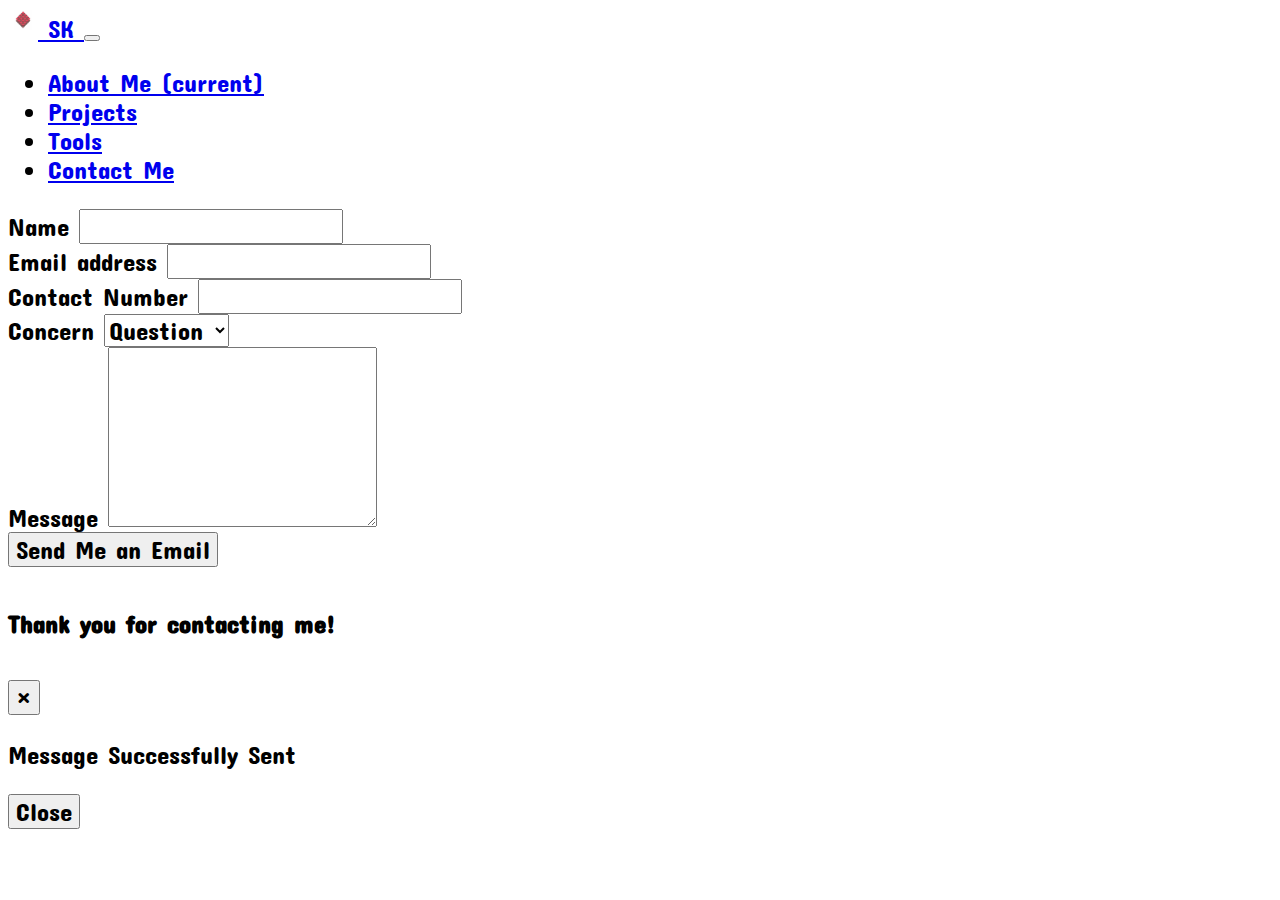
==== form.html @ 9335a610 "Add activity code" ====
<!DOCTYPE html>
<html>
	<head>
				<!-- Required meta tags -->
				<meta charset="utf-8">
				<meta name="viewport" content="width=device-width, initial-scale=1, shrink-to-fit=no">

				<!-- Bootstrap CSS -->
				<link rel="stylesheet" href="https://cdn.jsdelivr.net/npm/bootstrap@4.6.2/dist/css/bootstrap.min.css" integrity="sha384-xOolHFLEh07PJGoPkLv1IbcEPTNtaed2xpHsD9ESMhqIYd0nLMwNLD69Npy4HI+N" crossorigin="anonymous">

				<title>Capstone 1 Form</title>

				<!-- External CSS -->
		        <link rel="stylesheet" href="./index.css"/>

		        <!-- Google Fonts -->
		        <link rel="preconnect" href="https://fonts.googleapis.com">
		        <link rel="preconnect" href="https://fonts.gstatic.com" crossorigin>
		        <link href="https://fonts.googleapis.com/css2?family=Concert+One&display=swap" rel="stylesheet">
	</head>
	<body>
		<!-- Navbar with Logo Start -->
		<nav class="navbar navbar-expand-lg navbar-dark bg-dark">
		 	<a class="navbar-brand" href="./index.html">
		    <img src="./images/sktrans.png" width="30" height="30" class="d-inline-block align-top" alt="">
		    SK
			</a>
			<button class="navbar-toggler" type="button" data-toggle="collapse" data-target="#navbarNav" aria-controls="navbarNav" aria-expanded="false" aria-label="Toggle navigation">
			  <span class="navbar-toggler-icon"></span>
			</button>
			<div class="collapse navbar-collapse" id="navbarNav">
			  <ul class="navbar-nav ml-auto">
			  	<li class="nav-item active">
			      	<a class="nav-link" href="./index.html">About Me <span class="sr-only">(current)</span></a>
			    	</li>
			    	<li class="nav-item">
			      	<a class="nav-link" href="./index.html">Projects</a>
			    	</li>
			    	<li class="nav-item">
			      	<a class="nav-link" href="./index.html">Tools</a>
			      	<li class="nav-item">
			      	<a class="nav-link" href="#forms">Contact Me</a>
			    </li>
			  </ul>
			</div>
		</nav>
		<!-- Navbar with Logo End -->
		<!-- Form Start -->
		<div id="forms" class="container-fluid text-center">
		<form class="bg-secondary container-fluid justify-content-center col-sm-12 col-md-8 col-lg-8 col-xl-4" >
			<div class="form-group">
				<label for="formGroupName" class="mt-3">Name</label>
				<input type="text" class="form-control" id="formGroupName" required>
				 </div>
				<div class="form-group">
				<label for="EmailFormControl">Email address</label>
				<input type="email" class="form-control" id="EmailFormControl" required>
			    </div>
			    <div class="form-group">
			        <label for="formGroupPhone">Contact Number</label>
			        <input type="phone" class="form-control" id="formGroupPhone" required>
			    </div>
			    <div class="form-group">
			        <label for="inputConcern">Concern</label>
			        <select id="inputConcern" class="form-control" required>
			        	<option selected>Question</option>
			            <option>Job Offer</option>
			          	</select>
			    </div>
			    <div class="form-group">
			        <label for="FormControlTextarea">Message</label>
			        <textarea class="form-control" id="FormControlTextarea" rows="6" required></textarea>
			   	</div>
			   	<!-- Button trigger modal -->
			   	<button type="button" class="btn btn-dark mb-3" data-toggle="modal" data-target="#exampleModal">Send Me an Email</button>
		<!-- Form End -->
			<div class="modal fade" id="exampleModal" tabindex="-1" aria-labelledby="exampleModalLabel" aria-hidden="true">
			   	<div class="modal-dialog">
			   	    <div class="modal-content">
			   	      	<div class="modal-header">
			   	        	<h5 class="modal-title text-dark" id="exampleModalLabel">Thank you for contacting me!</h5>
			   	        	<button type="button" class="close" data-dismiss="modal" aria-label="Close">
			   	          	<span aria-hidden="true">&times;</span>
			   	        	</button>
			   	      	</div>
			   	     	<div class="modal-body">
			   	        	<p class="text-dark">Message Successfully Sent</p>
			   	      	</div>
			   	      	<div class="modal-footer">
			   	        	<button type="button" class="btn btn-secondary" data-dismiss="modal">Close</button>
			   	      	</div>
			   	    </div>
			   	</div>
			</div>
		</form>
		</div>
	<!-- Bootstrap Script -->
	<script src="https://code.jquery.com/jquery-3.5.1.slim.min.js" integrity="sha384-DfXdz2htPH0lsSSs5nCTpuj/zy4C+OGpamoFVy38MVBnE+IbbVYUew+OrCXaRkfj" crossorigin="anonymous"></script>
	<script src="https://cdn.jsdelivr.net/npm/bootstrap@4.6.0/dist/js/bootstrap.bundle.min.js" integrity="sha384-Piv4xVNRyMGpqkS2by6br4gNJ7DXjqk09RmUpJ8jgGtD7zP9yug3goQfGII0yAns" crossorigin="anonymous"></script>
	</body>
</html>
---- index.css ----
* {
	font-family: "Concert One";
	font-size: 25px;
}

#knuckles {
	width: 300px;
	border-radius: 150px;
	position-center
	display: relative;
	margin-top: 2rem;
	height: 300px;
}

#bg-image {
	background-image: url(https://initiate.alphacoders.com/images/748/cropped-3840-2160-748350.png?6188);
	background-repeat: repeat;
	background-attachment: scroll;
}

#name {
	color: white;
}

.card-body {
	max-width: 15rem;
	color: white;
}

.card-title{
	color: #E5EB17;
}

#pets {
	margin-top: 5rem;
	color: white;
}

#tools {
	margin-top: 5rem;
	color: white;
}

#tools-img {
	margin-bottom: 5rem;
}

#forms {
	background-image: url(https://initiate.alphacoders.com/images/781/cropped-3840-2160-781842.jpg?3884);
	background-repeat: no-repeat;
	background-attachment: scroll;
}

#footer	{
	font-size: 20px!important;
}
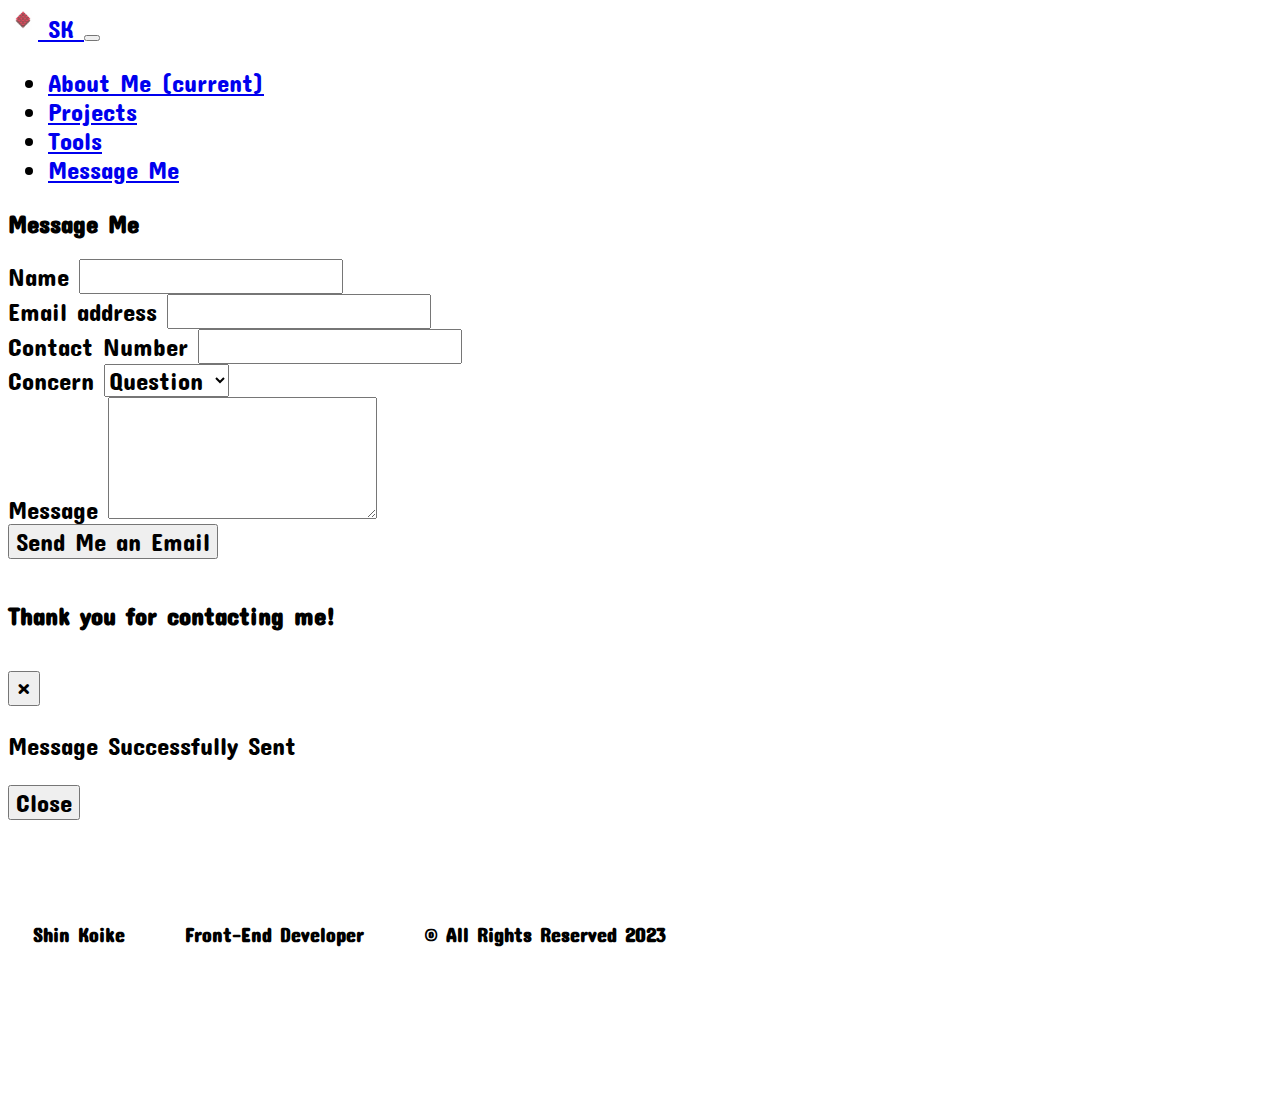
==== commit 5cca812f: "Additional codes added" ====
--- a/form.html
+++ b/form.html
@@ -20,13 +20,13 @@
 	</head>
 	<body>
 		<!-- Navbar with Logo Start -->
-		<nav class="navbar navbar-expand-lg navbar-dark bg-dark">
+		<nav class="navbar navbar-expand-lg navbar-dark bg-dark p-0">
 		 	<a class="navbar-brand" href="./index.html">
 		    <img src="./images/sktrans.png" width="30" height="30" class="d-inline-block align-top" alt="">
 		    SK
 			</a>
 			<button class="navbar-toggler" type="button" data-toggle="collapse" data-target="#navbarNav" aria-controls="navbarNav" aria-expanded="false" aria-label="Toggle navigation">
-			  <span class="navbar-toggler-icon"></span>
+			<span class="navbar-toggler-icon"></span>
 			</button>
 			<div class="collapse navbar-collapse" id="navbarNav">
 			  <ul class="navbar-nav ml-auto">
@@ -39,7 +39,7 @@
 			    	<li class="nav-item">
 			      	<a class="nav-link" href="./index.html">Tools</a>
 			      	<li class="nav-item">
-			      	<a class="nav-link" href="#forms">Contact Me</a>
+			      	<a class="nav-link" href="#forms">Message Me</a>
 			    </li>
 			  </ul>
 			</div>
@@ -47,6 +47,7 @@
 		<!-- Navbar with Logo End -->
 		<!-- Form Start -->
 		<div id="forms" class="container-fluid text-center">
+		<h2 class="text-light d-inline-block col-xl-2 col-sm-2 col-md-4 text">Message Me</h2>
 		<form class="bg-secondary container-fluid justify-content-center col-sm-12 col-md-8 col-lg-8 col-xl-4" >
 			<div class="form-group">
 				<label for="formGroupName" class="mt-3">Name</label>
@@ -69,7 +70,7 @@
 			    </div>
 			    <div class="form-group">
 			        <label for="FormControlTextarea">Message</label>
-			        <textarea class="form-control" id="FormControlTextarea" rows="6" required></textarea>
+			        <textarea class="form-control" id="FormControlTextarea" rows="4" required></textarea>
 			   	</div>
 			   	<!-- Button trigger modal -->
 			   	<button type="button" class="btn btn-dark mb-3" data-toggle="modal" data-target="#exampleModal">Send Me an Email</button>
@@ -93,6 +94,13 @@
 			   	</div>
 			</div>
 		</form>
+		<!-- Footer -->
+		<div class="bg-dark text-center text-light p-0" id="footer2">
+			<h4 id="footer">Shin Koike</h4>
+		    <h4 id="footer">Front-End Developer</h4>
+		    <h4 id="footer">&copy; All Rights Reserved 2023</h4>
+		</div>
+		<!-- End of Footer -->
 		</div>
 	<!-- Bootstrap Script -->
 	<script src="https://code.jquery.com/jquery-3.5.1.slim.min.js" integrity="sha384-DfXdz2htPH0lsSSs5nCTpuj/zy4C+OGpamoFVy38MVBnE+IbbVYUew+OrCXaRkfj" crossorigin="anonymous"></script>
--- a/index.css
+++ b/index.css
@@ -3,18 +3,22 @@
 	font-size: 25px;
 }
 
+html {
+	scroll-behavior: smooth;
+}
+
 #knuckles {
 	width: 300px;
 	border-radius: 150px;
-	position-center
 	display: relative;
 	margin-top: 2rem;
 	height: 300px;
 }
 
 #bg-image {
-	background-image: url(https://initiate.alphacoders.com/images/748/cropped-3840-2160-748350.png?6188);
+	background-image: url(https://images4.alphacoders.com/992/992073.jpg);
 	background-repeat: repeat;
+	background-position: center top;
 	background-attachment: scroll;
 }
 
@@ -23,7 +27,6 @@
 }
 
 .card-body {
-	max-width: 15rem;
 	color: white;
 }
 
@@ -33,12 +36,10 @@
 
 #pets {
 	margin-top: 5rem;
-	color: white;
 }
 
 #tools {
 	margin-top: 5rem;
-	color: white;
 }
 
 #tools-img {
@@ -46,11 +47,21 @@
 }
 
 #forms {
-	background-image: url(https://initiate.alphacoders.com/images/781/cropped-3840-2160-781842.jpg?3884);
+	min-height: 100vh;
+	background-image: url(https://images4.alphacoders.com/822/822481.jpg);
 	background-repeat: no-repeat;
+	background-position: center top;
 	background-attachment: scroll;
 }
 
 #footer	{
 	font-size: 20px!important;
+	display: inline-block;
+	position: relative;
+	margin-left: 1rem;
+	margin-right: 1rem;
+}
+
+#footer2 {
+	margin-top: 3rem;
 }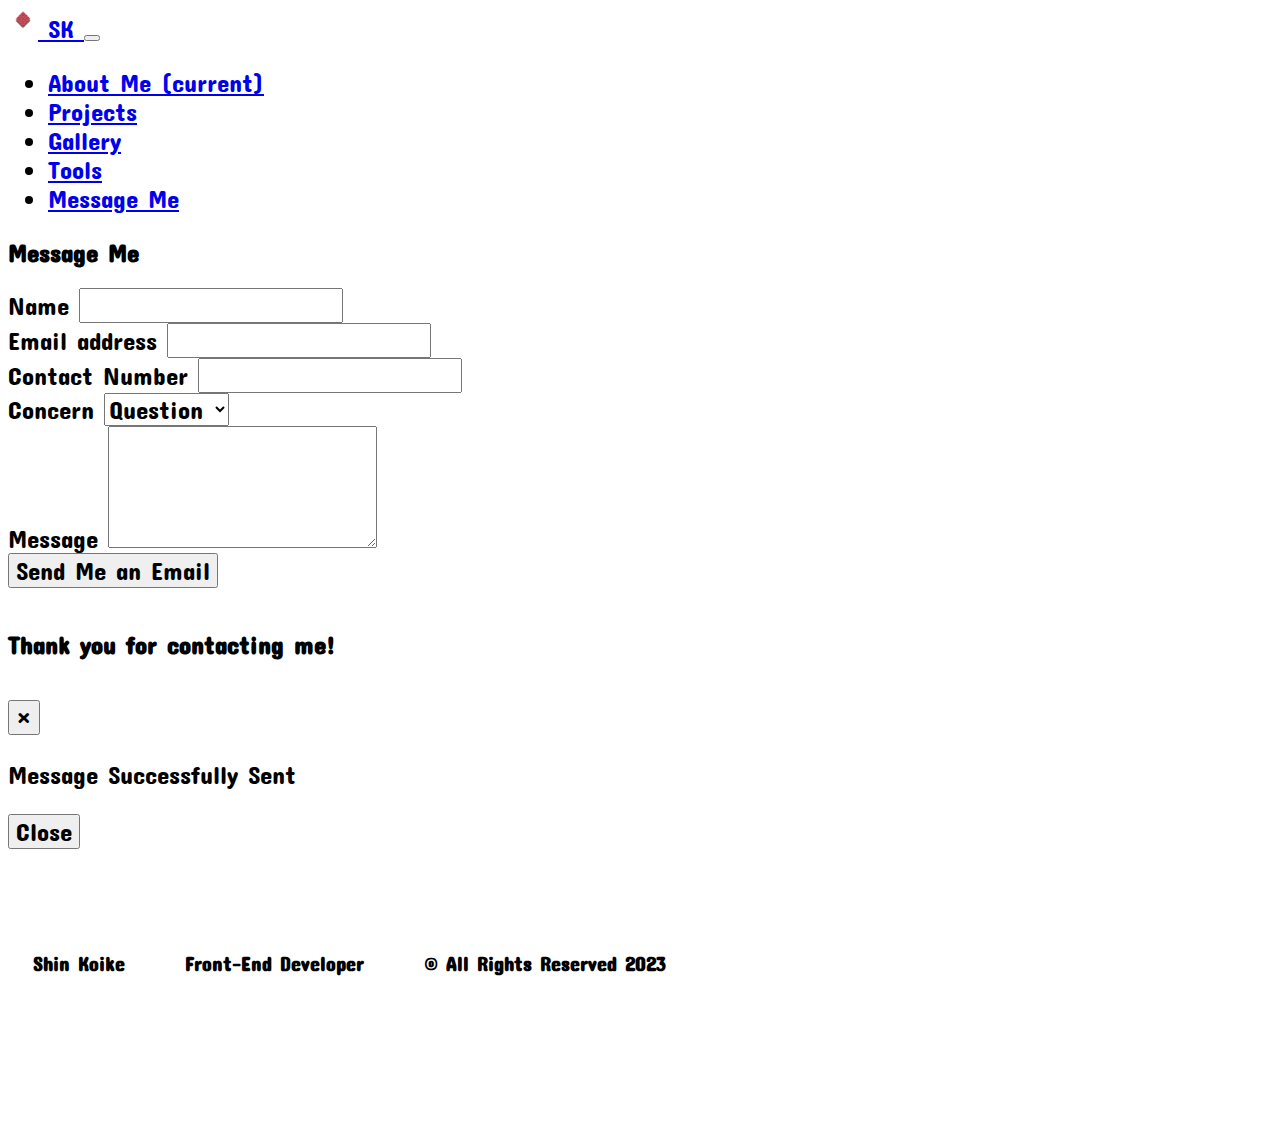
==== commit 5de9b37a: "Added additional images and codes" ====
--- a/form.html
+++ b/form.html
@@ -37,6 +37,9 @@
 			      	<a class="nav-link" href="./index.html">Projects</a>
 			    	</li>
 			    	<li class="nav-item">
+			    	<a class="nav-link" href="./index.html">Gallery</a>
+			    	</li>
+			    	<li class="nav-item">
 			      	<a class="nav-link" href="./index.html">Tools</a>
 			      	<li class="nav-item">
 			      	<a class="nav-link" href="#forms">Message Me</a>
@@ -46,7 +49,7 @@
 		</nav>
 		<!-- Navbar with Logo End -->
 		<!-- Form Start -->
-		<div id="forms" class="container-fluid text-center">
+		<div id="forms" class="container-fluid text-center d-inline-block">
 		<h2 class="text-light d-inline-block col-xl-2 col-sm-2 col-md-4 text">Message Me</h2>
 		<form class="bg-secondary container-fluid justify-content-center col-sm-12 col-md-8 col-lg-8 col-xl-4" >
 			<div class="form-group">
--- a/index.css
+++ b/index.css
@@ -1,6 +1,7 @@
 * {
 	font-family: "Concert One";
 	font-size: 25px;
+	box-sizing: border-box;
 }
 
 html {
@@ -64,4 +65,47 @@
 
 #footer2 {
 	margin-top: 3rem;
+}
+
+#image-container {
+	display: flex;
+	flex-direction: column;
+	justify-content: center;
+	align-items: center;
+	text-align: center;
+	margin: 30px 10px;
+}
+
+#image-container #picture-heading {
+	padding-bottom: 1rem;
+}
+
+#image-container #picture-heading h3{
+	font-size: 2em;
+	font-weight: bold;
+}
+
+#image-container #pictures {
+	display: flex;
+	flex-direction: column;
+	align-items: center;
+}
+
+#image-container #pictures #gallery-images {
+	display: flex;
+	flex-direction: column;
+	justify-content: center;
+	align-items: center;
+}
+
+.gallery2 {
+	border-radius: 5px;
+	float: center;
+  	width: 100%;
+  	padding: 10px;
+  	margin-bottom: 1rem;
+  	height: auto;
+  	max-width: 100%;
+  	background-repeat: no-repeat;
+  	background-size: contain;
 }